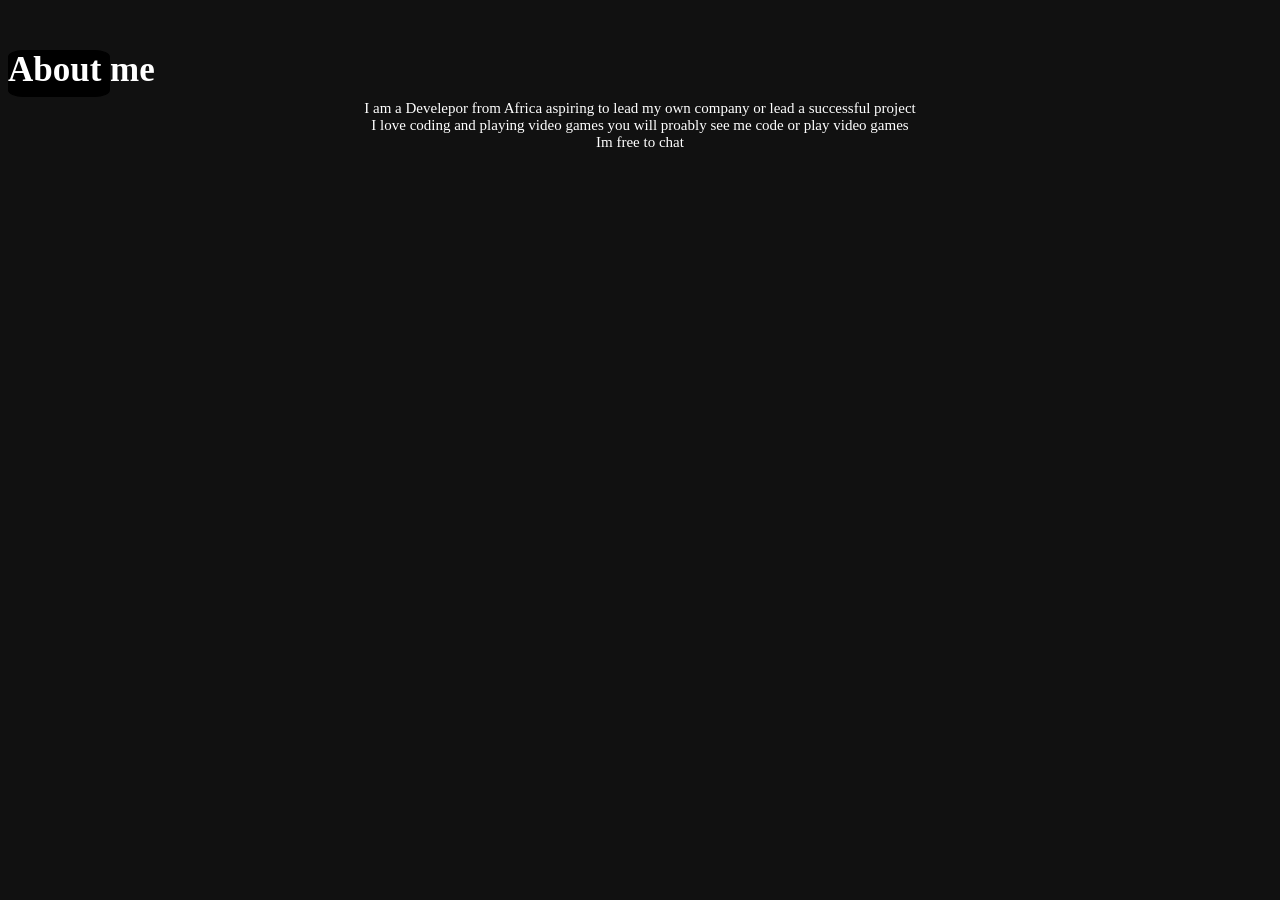
==== about.html @ 3ffc3fb1 "Testing" ====
<!DOCTYPE html>
<html>
    <head>
        <title>8bitbug</title>
        <link rel="stylesheet" href="about.css" />
    </head>
    <body>
        <h1 id="about-title">About me</h1>
        <canvas id="about-box"></canvas>
        <p id="info">I am a Develepor from Africa aspiring to lead my own company or lead a successful project <br> I love coding and playing video games you will proably see me code or play video games <br> Im free to chat</p>
        <canvas id="info-box"></canvas>
    </body>
</html>
---- about.css ----
body {
    background-color: #111;
}

#about-title {
    color: white;
    font-size: 35px;
    position: absolute;
    top: 50px;
    z-index: 1;
    margin: 0;
    text-align: center;
}

#about-box {
    background-color: black;
    z-index: -1;
    position: absolute;
    top: 50px;
    text-align: center;
    height: 45px;
    width: 100px;
    border: black solid 1px;
    border-radius: 15%;
}

#info {
    color: white;
    font-size: 15px;
    text-align: center;
    margin-top: 100px;
}
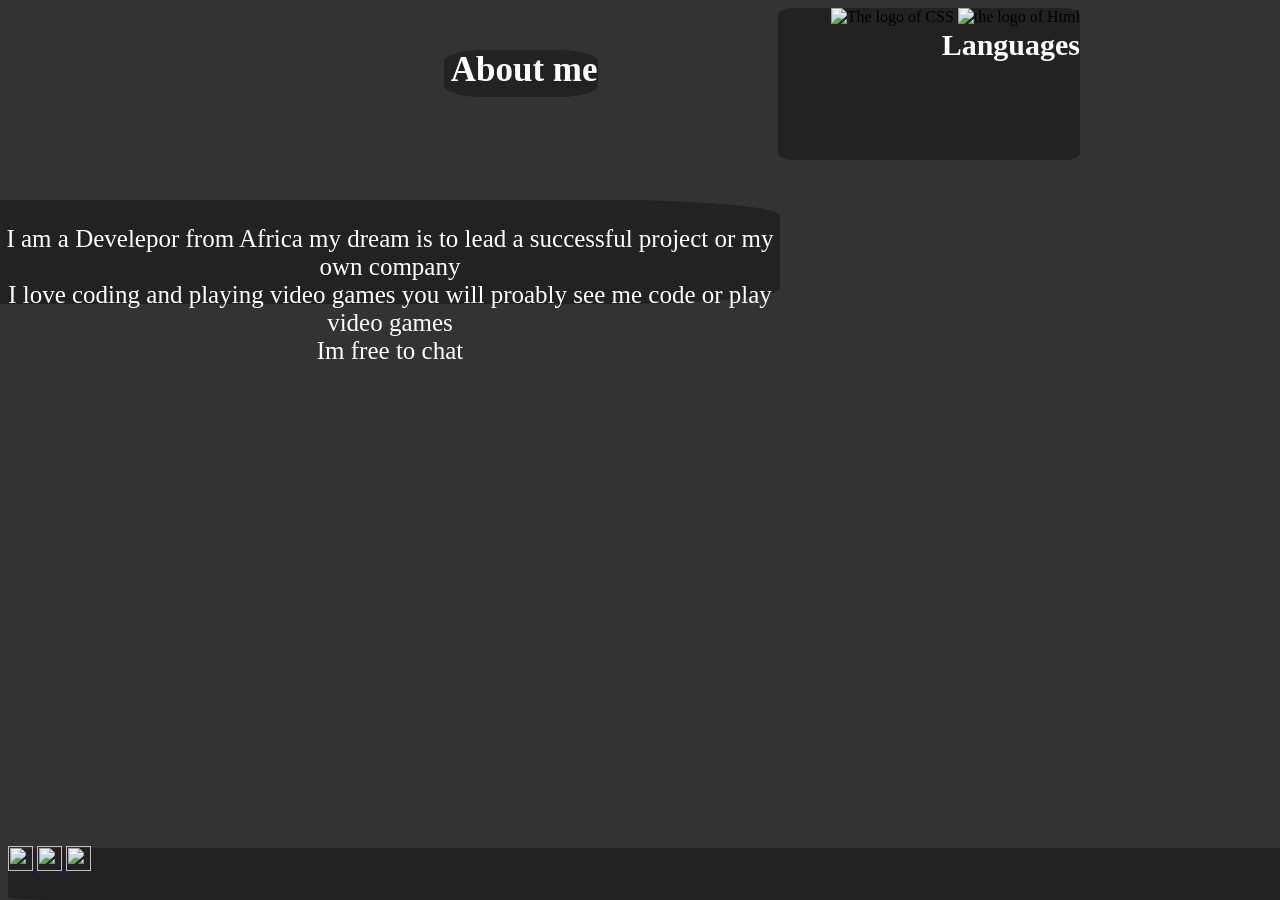
==== commit 14e2b2d6: "Some massive changes" ====
--- a/about.html
+++ b/about.html
@@ -7,7 +7,28 @@
     <body>
         <h1 id="about-title">About me</h1>
         <canvas id="about-box"></canvas>
-        <p id="info">I am a Develepor from Africa aspiring to lead my own company or lead a successful project <br> I love coding and playing video games you will proably see me code or play video games <br> Im free to chat</p>
+        <p id="info">I am a Develepor from Africa my dream is to lead a successful project or my own company <br> I love coding and playing video games you will proably see me code or play video games <br> Im free to chat</p>
         <canvas id="info-box"></canvas>
+        <h1 id="languages-title">
+            Languages
+        </h1>
+        <div id="languages-image">
+            <img src="https://cdn.pixabay.com/photo/2017/08/05/11/16/logo-2582748_960_720.png" height="100px" width="100px" alt="The logo of CSS">
+        </img>
+        <img src="https://cdn.pixabay.com/photo/2017/08/05/11/16/logo-2582748_960_720.png" height="100px" width="100px" alt="the logo of Html">
+        </div>
+        <canvas id="languages-box"></canvas>
+        <div id="socials">
+            <a href="https://github.com/8bitbug" target="_blank">
+                <img src="https://static-00.iconduck.com/assets.00/github-icon-256x249-7imgj54m.png" height="25px" width="25px">
+            </a>
+            <a href="https://mail.google.com/mail/u/0/?fs=1&tf=cm&source=mailto&to=vbuckswow2@gmail.com" target="_blank">
+                <img src="https://image.similarpng.com/very-thumbnail/2020/12/Gmail-logo-design-on-transparent-background-PNG.png" height="25px" width="25px">
+            </a>
+            <a href="https://www.reddit.com/user/Unhappy_Bus3136" target="_blank">
+                <img src="https://ongpng.com/wp-content/uploads/2023/09/reddit-head.png" height="25px" width="25px">
+            </a>
+        </div>
+        <canvas id="socials-box"></canvas>
     </body>
 </html>
--- a/about.css
+++ b/about.css
@@ -1,5 +1,5 @@
 body {
-    background-color: #111;
+    background-color: #333;
 }
 
 #about-title {
@@ -7,26 +7,87 @@
     font-size: 35px;
     position: absolute;
     top: 50px;
+    right: 682.5px;
     z-index: 1;
     margin: 0;
     text-align: center;
 }
 
 #about-box {
-    background-color: black;
+    background-color: #222;
     z-index: -1;
     position: absolute;
     top: 50px;
-    text-align: center;
+    right: 682.5px;
     height: 45px;
-    width: 100px;
-    border: black solid 1px;
-    border-radius: 15%;
+    width: 152px;
+    border: #222 solid 1px;
+    border-radius: 25%;
 }
 
 #info {
     color: white;
-    font-size: 15px;
+    font-size: 25px;
+    z-index: 1;
+    position: absolute;
+    top: 200px;
+    right: 500px;
+    background-position: center;
     text-align: center;
-    margin-top: 100px;
+}
+
+#info-box {
+    background-color: #222;
+    z-index: -1;
+    position: absolute;
+    right: 500px;
+    top: 200px;
+    height: 102px;
+    width: 1160px;
+    border: #222 1px solid;
+    border-radius: 15%;
+    background-position: center;
+    text-align: center;
+}
+
+#socials {
+    position: absolute;
+    bottom: 25px;
+    margin: 0;
+    z-index: 1;
+    background-position: center;
+    text-align: center;
+}
+
+#socials-box {
+    background-color: #222;
+    position: absolute;
+    bottom: 0px;
+    height: 50px;
+    width: 1365px;
+    border: #222 solid 1px;
+    border-radius: 5%;
+    z-index: -1;
+}
+
+#languages-title {
+    color: white;
+    font-size: 30px;
+    position: absolute;
+    right: 200px;
+}
+
+#languages-image {
+    z-index: 1;
+    position: absolute;
+    right: 200px;
+}
+
+#languages-box {
+    background-color: #222;
+    border: #222 1px solid;
+    border-radius: 5%;
+    z-index: -1;
+    position: absolute;
+    right: 200px;
 }
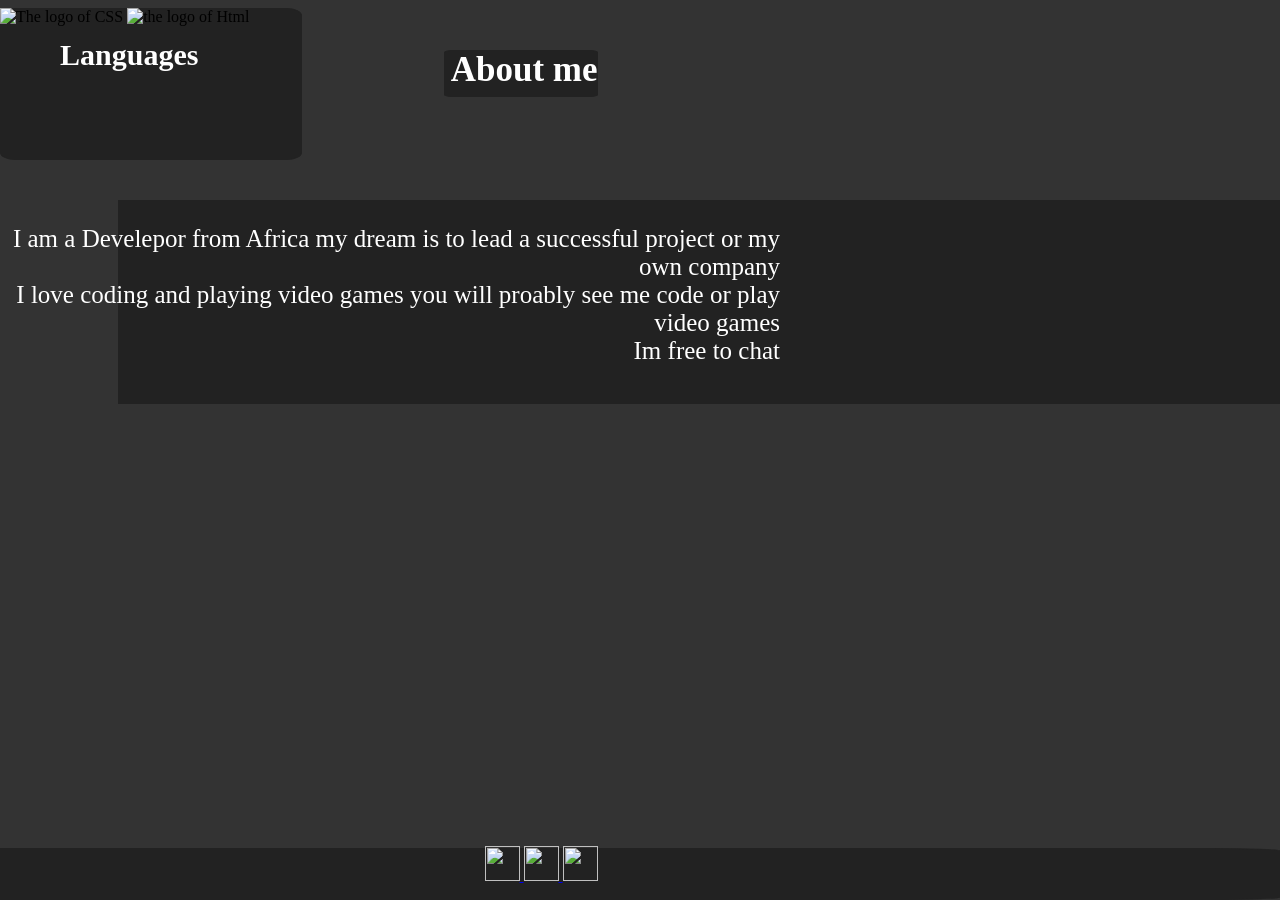
==== commit 9126bbbc: "Completed the base should expect bugs" ====
--- a/about.html
+++ b/about.html
@@ -13,20 +13,20 @@
             Languages
         </h1>
         <div id="languages-image">
-            <img src="https://cdn.pixabay.com/photo/2017/08/05/11/16/logo-2582748_960_720.png" height="100px" width="100px" alt="The logo of CSS">
+            <img src="https://w7.pngwing.com/pngs/696/424/png-transparent-logo-css-css3-thumbnail.png" height="100px" width="100px" alt="The logo of CSS">
         </img>
         <img src="https://cdn.pixabay.com/photo/2017/08/05/11/16/logo-2582748_960_720.png" height="100px" width="100px" alt="the logo of Html">
         </div>
         <canvas id="languages-box"></canvas>
         <div id="socials">
             <a href="https://github.com/8bitbug" target="_blank">
-                <img src="https://static-00.iconduck.com/assets.00/github-icon-256x249-7imgj54m.png" height="25px" width="25px">
+                <img src="https://static-00.iconduck.com/assets.00/github-icon-256x249-7imgj54m.png" height="35px" width="35px">
             </a>
             <a href="https://mail.google.com/mail/u/0/?fs=1&tf=cm&source=mailto&to=vbuckswow2@gmail.com" target="_blank">
-                <img src="https://image.similarpng.com/very-thumbnail/2020/12/Gmail-logo-design-on-transparent-background-PNG.png" height="25px" width="25px">
+                <img src="https://ongpng.com/wp-content/uploads/2023/09/gmail-logo-2.png" height="35px" width="35px">
             </a>
             <a href="https://www.reddit.com/user/Unhappy_Bus3136" target="_blank">
-                <img src="https://ongpng.com/wp-content/uploads/2023/09/reddit-head.png" height="25px" width="25px">
+                <img src="https://ongpng.com/wp-content/uploads/2023/09/reddit-head.png" height="35px" width="35px">
             </a>
         </div>
         <canvas id="socials-box"></canvas>
--- a/about.css
+++ b/about.css
@@ -22,7 +22,7 @@
     height: 45px;
     width: 152px;
     border: #222 solid 1px;
-    border-radius: 25%;
+    border-radius: 5%;
 }
 
 #info {
@@ -33,38 +33,35 @@
     top: 200px;
     right: 500px;
     background-position: center;
-    text-align: center;
+    text-align: right;
 }
 
 #info-box {
     background-color: #222;
     z-index: -1;
     position: absolute;
-    right: 500px;
+    right: 0px;
     top: 200px;
-    height: 102px;
+    height: 202px;
     width: 1160px;
     border: #222 1px solid;
-    border-radius: 15%;
-    background-position: center;
-    text-align: center;
 }
 
 #socials {
     position: absolute;
-    bottom: 25px;
+    bottom: 15px;
+    right: 682.5px;
     margin: 0;
     z-index: 1;
-    background-position: center;
-    text-align: center;
 }
 
 #socials-box {
     background-color: #222;
     position: absolute;
     bottom: 0px;
+    right: 0;
     height: 50px;
-    width: 1365px;
+    width: 1370px;
     border: #222 solid 1px;
     border-radius: 5%;
     z-index: -1;
@@ -74,13 +71,14 @@
     color: white;
     font-size: 30px;
     position: absolute;
-    right: 200px;
+    left: 30px;
+    margin: 30px;
 }
 
 #languages-image {
     z-index: 1;
     position: absolute;
-    right: 200px;
+    left: 0px;
 }
 
 #languages-box {
@@ -89,5 +87,5 @@
     border-radius: 5%;
     z-index: -1;
     position: absolute;
-    right: 200px;
+    left: 0px;
 }
